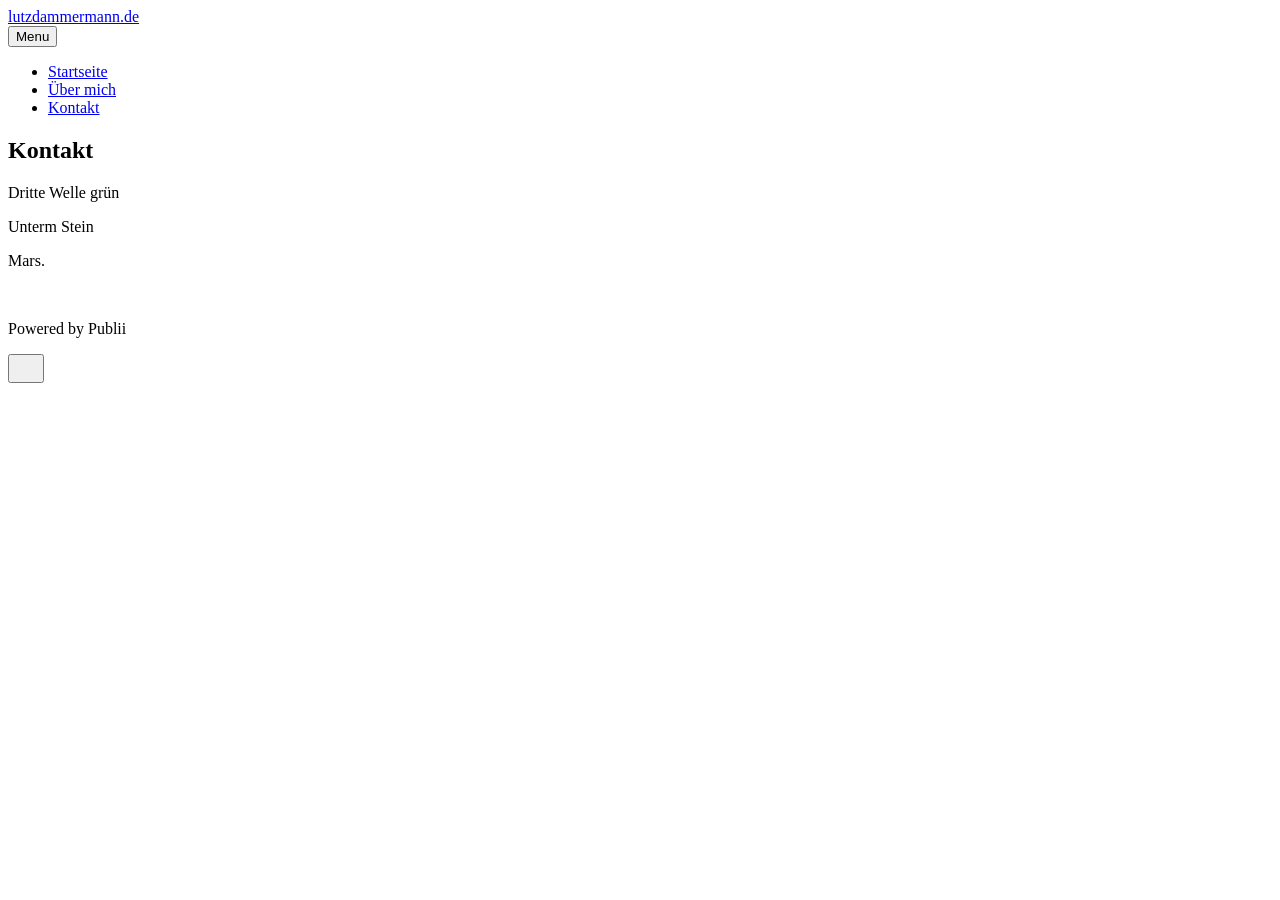
==== kontakt/index.html @ 6aff042f "Updated from Publii" ====
<!DOCTYPE html><html lang="de"><head><meta charset="utf-8"><meta http-equiv="X-UA-Compatible" content="IE=edge"><meta name="viewport" content="width=device-width,initial-scale=1"><title>Kontakt - lutzdammermann.de</title><meta name="description" content="Dritte Welle grün Unterm Stein Mars."><meta name="generator" content="Publii Open-Source CMS for Static Site"><link rel="canonical" href="https://lutzdammermann.de/kontakt/"><link rel="alternate" type="application/atom+xml" href="https://lutzdammermann.de/feed.xml" title="lutzdammermann.de - RSS"><link rel="alternate" type="application/json" href="https://lutzdammermann.de/feed.json" title="lutzdammermann.de - JSON"><meta property="og:title" content="Kontakt"><meta property="og:site_name" content="lutzdammermann.de"><meta property="og:description" content="Dritte Welle grün Unterm Stein Mars."><meta property="og:url" content="https://lutzdammermann.de/kontakt/"><meta property="og:type" content="article"><link rel="stylesheet" href="https://lutzdammermann.de/assets/css/style.css?v&#x3D;66c9abc99b47a2373807aab78a713d07"><script type="application/ld+json">{"@context":"http://schema.org","@type":"Article","mainEntityOfPage":{"@type":"WebPage","@id":"https://lutzdammermann.de/kontakt/"},"headline":"Kontakt","datePublished":"2026-10-10T13:46+02:00","dateModified":"2026-10-10T13:46+02:00","description":"Dritte Welle grün Unterm Stein Mars.","author":{"@type":"Person","name":"Lutz Dammermann","url":"https://lutzdammermann.de/authors/lutz-dammermann/"},"publisher":{"@type":"Organization","name":"Lutz Dammermann"}}</script><noscript><style>img[loading] {
                    opacity: 1;
                }</style></noscript></head><body class="page-template"><header class="top js-header"><a class="logo" href="https://lutzdammermann.de/">lutzdammermann.de</a><nav class="navbar js-navbar" aria-label="Main"><button class="navbar__toggle js-toggle" aria-label="Menu" aria-haspopup="true" aria-expanded="false"><span class="navbar__toggle-box"><span class="navbar__toggle-inner">Menu</span></span></button><ul class="navbar__menu"><li><a href="https://lutzdammermann.de/" title="Start" target="_self">Startseite</a></li><li><a href="https://lutzdammermann.de/ueber-mich/" title="Über mich" target="_self">Über mich</a></li><li class="active"><a href="https://lutzdammermann.de/kontakt/" title="Kontakt" target="_self">Kontakt</a></li></ul></nav></header><main class="page"><article class="content"><div class="hero hero--noimage"><header class="hero__content"><div class="wrapper"><h1>Kontakt</h1></div></header></div><div class="entry-wrapper content__entry"><p class="align-center">Dritte Welle grün</p><p class="align-center">Unterm Stein</p><p class="align-center">Mars.</p><p> </p></div></article></main><footer class="footer"><div class="wrapper"><div class="footer__copyright"><p>Powered by Publii</p></div><button id="backToTop" class="footer__bttop" aria-label="Back to top" title="Back to top"><svg width="20" height="20"><use xlink:href="https://lutzdammermann.de/assets/svg/svg-map.svg#toparrow"/></svg></button></div></footer><script defer="defer" src="https://lutzdammermann.de/assets/js/scripts.min.js?v&#x3D;548663b90e1600fd2c2dd54433d04b71"></script><script>window.publiiThemeMenuConfig={mobileMenuMode:'sidebar',animationSpeed:300,submenuWidth: 'auto',doubleClickTime:500,mobileMenuExpandableSubmenus:true,relatedContainerForOverlayMenuSelector:'.top'};</script><script>var images = document.querySelectorAll('img[loading]');
        for (var i = 0; i < images.length; i++) {
            if (images[i].complete) {
                images[i].classList.add('is-loaded');
            } else {
                images[i].addEventListener('load', function () {
                    this.classList.add('is-loaded');
                }, false);
            }
        }</script></body></html>
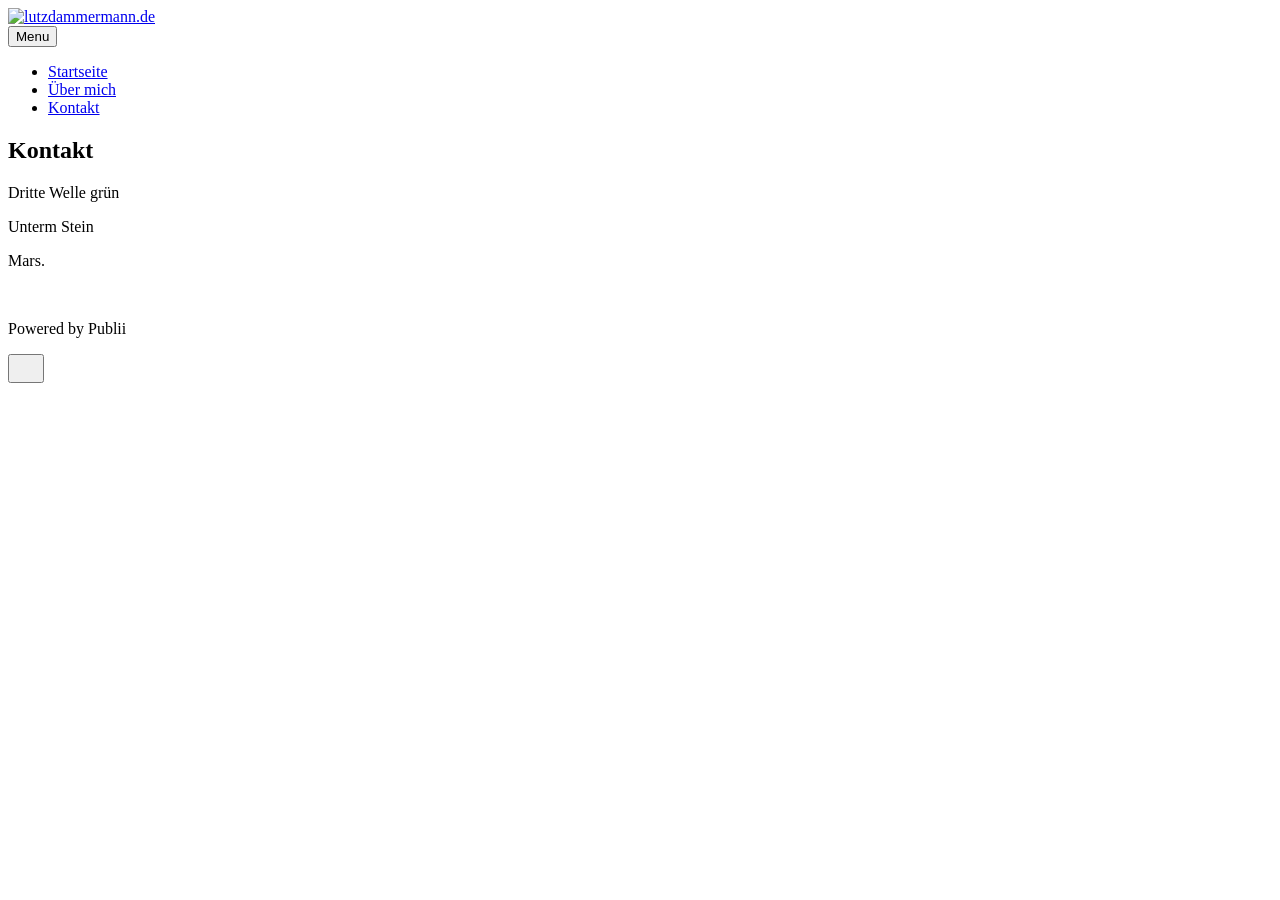
==== commit b401b077: "Updated from Publii" ====
--- a/kontakt/index.html
+++ b/kontakt/index.html
@@ -1,6 +1,6 @@
-<!DOCTYPE html><html lang="de"><head><meta charset="utf-8"><meta http-equiv="X-UA-Compatible" content="IE=edge"><meta name="viewport" content="width=device-width,initial-scale=1"><title>Kontakt - lutzdammermann.de</title><meta name="description" content="Dritte Welle grün Unterm Stein Mars."><meta name="generator" content="Publii Open-Source CMS for Static Site"><link rel="canonical" href="https://lutzdammermann.de/kontakt/"><link rel="alternate" type="application/atom+xml" href="https://lutzdammermann.de/feed.xml" title="lutzdammermann.de - RSS"><link rel="alternate" type="application/json" href="https://lutzdammermann.de/feed.json" title="lutzdammermann.de - JSON"><meta property="og:title" content="Kontakt"><meta property="og:site_name" content="lutzdammermann.de"><meta property="og:description" content="Dritte Welle grün Unterm Stein Mars."><meta property="og:url" content="https://lutzdammermann.de/kontakt/"><meta property="og:type" content="article"><link rel="stylesheet" href="https://lutzdammermann.de/assets/css/style.css?v&#x3D;66c9abc99b47a2373807aab78a713d07"><script type="application/ld+json">{"@context":"http://schema.org","@type":"Article","mainEntityOfPage":{"@type":"WebPage","@id":"https://lutzdammermann.de/kontakt/"},"headline":"Kontakt","datePublished":"2026-10-10T13:46+02:00","dateModified":"2026-10-10T13:46+02:00","description":"Dritte Welle grün Unterm Stein Mars.","author":{"@type":"Person","name":"Lutz Dammermann","url":"https://lutzdammermann.de/authors/lutz-dammermann/"},"publisher":{"@type":"Organization","name":"Lutz Dammermann"}}</script><noscript><style>img[loading] {
+<!DOCTYPE html><html lang="de"><head><meta charset="utf-8"><meta http-equiv="X-UA-Compatible" content="IE=edge"><meta name="viewport" content="width=device-width,initial-scale=1"><title>lutzdammermann.de</title><meta name="description" content="Dritte Welle grün Unterm Stein Mars."><meta name="generator" content="Publii Open-Source CMS for Static Site"><link rel="canonical" href="https://lutzdammermann.de/kontakt/"><link rel="alternate" type="application/atom+xml" href="https://lutzdammermann.de/feed.xml" title="lutzdammermann.de - RSS"><link rel="alternate" type="application/json" href="https://lutzdammermann.de/feed.json" title="lutzdammermann.de - JSON"><meta property="og:title" content="Kontakt"><meta property="og:image" content="https://lutzdammermann.de/media/website/Gluckskatzen-Emblem-mit-Sonnenstrahlen.png"><meta property="og:image:width" content="1254"><meta property="og:image:height" content="1254"><meta property="og:site_name" content="lutzdammermann.de"><meta property="og:description" content="Dritte Welle grün Unterm Stein Mars."><meta property="og:url" content="https://lutzdammermann.de/kontakt/"><meta property="og:type" content="article"><link rel="stylesheet" href="https://lutzdammermann.de/assets/css/style.css?v&#x3D;6b9d493f6eaa8ef9a80e3c9dbf5d103c"><script type="application/ld+json">{"@context":"http://schema.org","@type":"Article","mainEntityOfPage":{"@type":"WebPage","@id":"https://lutzdammermann.de/kontakt/"},"headline":"Kontakt","datePublished":"2026-10-10T13:46+02:00","dateModified":"2026-10-10T17:39+02:00","image":{"@type":"ImageObject","url":"https://lutzdammermann.de/media/website/Gluckskatzen-Emblem-mit-Sonnenstrahlen.png","height":1254,"width":1254},"description":"Dritte Welle grün Unterm Stein Mars.","author":{"@type":"Person","name":"Lutz Dammermann","url":"https://lutzdammermann.de/authors/lutz-dammermann/"},"publisher":{"@type":"Organization","name":"Lutz Dammermann","logo":{"@type":"ImageObject","url":"https://lutzdammermann.de/media/website/Gluckskatzen-Emblem-mit-Sonnenstrahlen.png","height":1254,"width":1254}}}</script><noscript><style>img[loading] {
                     opacity: 1;
-                }</style></noscript></head><body class="page-template"><header class="top js-header"><a class="logo" href="https://lutzdammermann.de/">lutzdammermann.de</a><nav class="navbar js-navbar" aria-label="Main"><button class="navbar__toggle js-toggle" aria-label="Menu" aria-haspopup="true" aria-expanded="false"><span class="navbar__toggle-box"><span class="navbar__toggle-inner">Menu</span></span></button><ul class="navbar__menu"><li><a href="https://lutzdammermann.de/" title="Start" target="_self">Startseite</a></li><li><a href="https://lutzdammermann.de/ueber-mich/" title="Über mich" target="_self">Über mich</a></li><li class="active"><a href="https://lutzdammermann.de/kontakt/" title="Kontakt" target="_self">Kontakt</a></li></ul></nav></header><main class="page"><article class="content"><div class="hero hero--noimage"><header class="hero__content"><div class="wrapper"><h1>Kontakt</h1></div></header></div><div class="entry-wrapper content__entry"><p class="align-center">Dritte Welle grün</p><p class="align-center">Unterm Stein</p><p class="align-center">Mars.</p><p> </p></div></article></main><footer class="footer"><div class="wrapper"><div class="footer__copyright"><p>Powered by Publii</p></div><button id="backToTop" class="footer__bttop" aria-label="Back to top" title="Back to top"><svg width="20" height="20"><use xlink:href="https://lutzdammermann.de/assets/svg/svg-map.svg#toparrow"/></svg></button></div></footer><script defer="defer" src="https://lutzdammermann.de/assets/js/scripts.min.js?v&#x3D;548663b90e1600fd2c2dd54433d04b71"></script><script>window.publiiThemeMenuConfig={mobileMenuMode:'sidebar',animationSpeed:300,submenuWidth: 'auto',doubleClickTime:500,mobileMenuExpandableSubmenus:true,relatedContainerForOverlayMenuSelector:'.top'};</script><script>var images = document.querySelectorAll('img[loading]');
+                }</style></noscript></head><body class="page-template"><header class="top js-header"><a class="logo" href="https://lutzdammermann.de/"><img src="https://lutzdammermann.de/media/website/Gluckskatzen-Emblem-mit-Sonnenstrahlen.png" alt="lutzdammermann.de" width="1254" height="1254"></a><nav class="navbar js-navbar" aria-label="Main"><button class="navbar__toggle js-toggle" aria-label="Menu" aria-haspopup="true" aria-expanded="false"><span class="navbar__toggle-box"><span class="navbar__toggle-inner">Menu</span></span></button><ul class="navbar__menu"><li><a href="https://lutzdammermann.de/" title="Start" target="_self">Startseite</a></li><li><a href="https://lutzdammermann.de/ueber-mich/" title="Über mich" target="_self">Über mich</a></li><li class="active"><a href="https://lutzdammermann.de/kontakt/" title="Kontakt" target="_self">Kontakt</a></li></ul></nav></header><main class="page"><article class="content"><div class="hero hero--noimage"><header class="hero__content"><div class="wrapper"><h1>Kontakt</h1></div></header></div><div class="entry-wrapper content__entry"><p class="align-center">Dritte Welle grün</p><p class="align-center">Unterm Stein</p><p class="align-center">Mars.</p><p> </p></div></article></main><footer class="footer"><div class="wrapper"><div class="footer__copyright"><p>Powered by Publii</p></div><button id="backToTop" class="footer__bttop" aria-label="Back to top" title="Back to top"><svg width="20" height="20"><use xlink:href="https://lutzdammermann.de/assets/svg/svg-map.svg#toparrow"/></svg></button></div></footer><script defer="defer" src="https://lutzdammermann.de/assets/js/scripts.min.js?v&#x3D;548663b90e1600fd2c2dd54433d04b71"></script><script>window.publiiThemeMenuConfig={mobileMenuMode:'sidebar',animationSpeed:300,submenuWidth: 'auto',doubleClickTime:500,mobileMenuExpandableSubmenus:true,relatedContainerForOverlayMenuSelector:'.top'};</script><script>var images = document.querySelectorAll('img[loading]');
         for (var i = 0; i < images.length; i++) {
             if (images[i].complete) {
                 images[i].classList.add('is-loaded');
